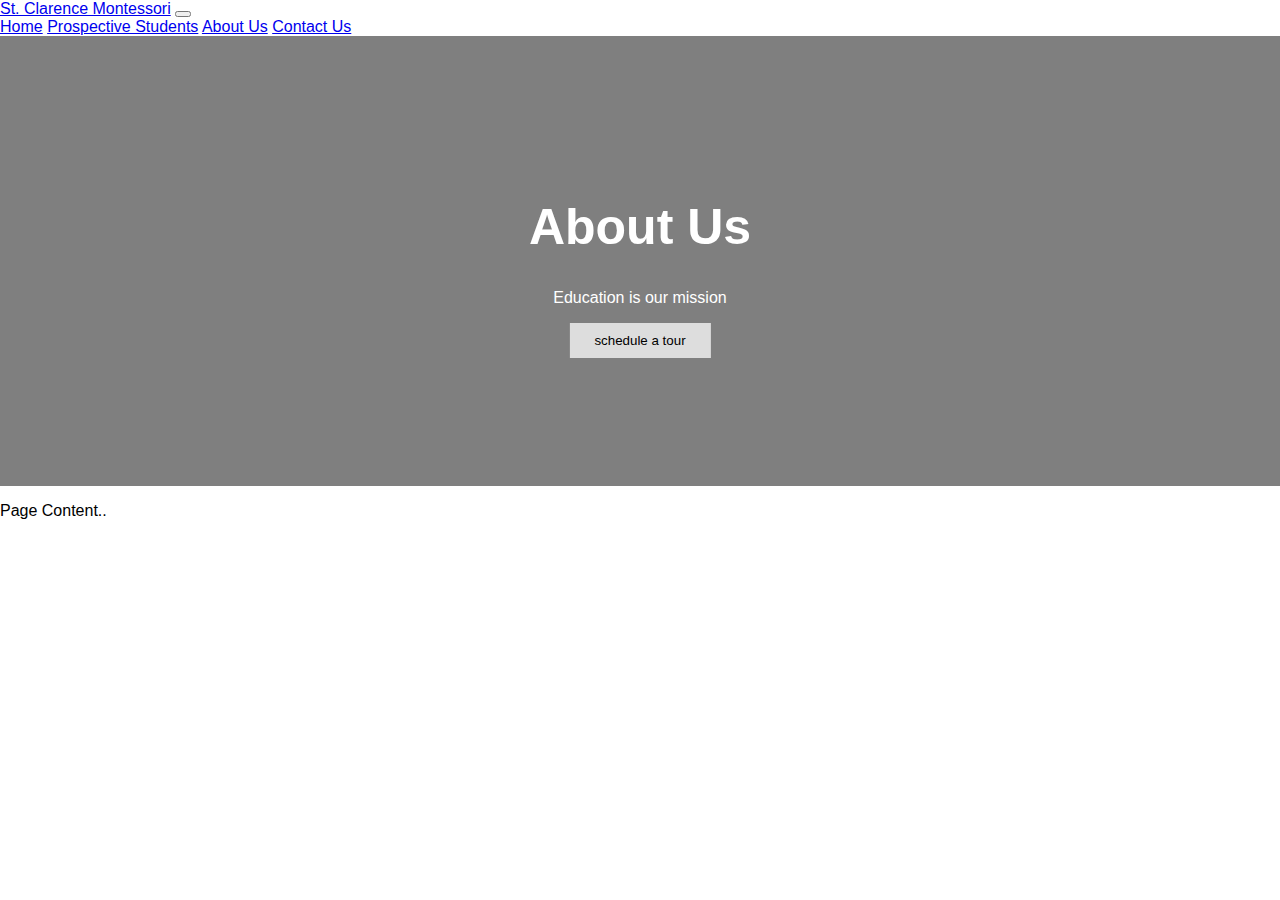
==== about-us.html @ b16d9e0d "navbar completed. elements highlight with their corresponding page. hero images overlaying text matc" ====
<!doctype html>
<html lang="en">
  <head>
    <!-- Required meta tags -->
    <meta charset="utf-8">
    <meta name="viewport" content="width=device-width, initial-scale=1">

    <!-- Bootstrap CSS used from getboostrap.com -->
    <link href="https://cdn.jsdelivr.net/npm/bootstrap@5.0.0-beta1/dist/css/bootstrap.min.css" rel="stylesheet" integrity="sha384-giJF6kkoqNQ00vy+HMDP7azOuL0xtbfIcaT9wjKHr8RbDVddVHyTfAAsrekwKmP1" crossorigin="anonymous">
    <link rel="stylesheet" href="styles.css">
    <title>St. Clarence Montessori </title>
  </head>
  <body>

    <!-- Optional JavaScript; choose one of the two! -->

    <!-- Option 1: Bootstrap Bundle with Popper -->
    <script src="https://cdn.jsdelivr.net/npm/bootstrap@5.0.0-beta1/dist/js/bootstrap.bundle.min.js" integrity="sha384-ygbV9kiqUc6oa4msXn9868pTtWMgiQaeYH7/t7LECLbyPA2x65Kgf80OJFdroafW" crossorigin="anonymous"></script>

    <!-- Option 2: Separate Popper and Bootstrap JS -->
    <!--
    <script src="https://cdn.jsdelivr.net/npm/@popperjs/core@2.5.4/dist/umd/popper.min.js" integrity="sha384-q2kxQ16AaE6UbzuKqyBE9/u/KzioAlnx2maXQHiDX9d4/zp8Ok3f+M7DPm+Ib6IU" crossorigin="anonymous"></script>
    <script src="https://cdn.jsdelivr.net/npm/bootstrap@5.0.0-beta1/dist/js/bootstrap.min.js" integrity="sha384-pQQkAEnwaBkjpqZ8RU1fF1AKtTcHJwFl3pblpTlHXybJjHpMYo79HY3hIi4NKxyj" crossorigin="anonymous"></script>
    -->
     <!-- Navbar code from getboostrap.com-->
    <nav class="navbar navbar-expand-lg navbar-light bg-light">
  <div class="container-fluid">
    <a class="navbar-brand" href="index.html">St. Clarence Montessori</a>
    <button class="navbar-toggler" type="button" data-bs-toggle="collapse" data-bs-target="#navbarNavAltMarkup" aria-controls="navbarNavAltMarkup" aria-expanded="false" aria-label="Toggle navigation">
      <span class="navbar-toggler-icon"></span>
    </button>
    <div class="collapse navbar-collapse" id="navbarNavAltMarkup">
        <!-- Code from getboostrap.com-->
        <!--Used position-absolue top-0 end-0 to align navbar elements to the right-->
      <div class="navbar-nav position-absolute end-0">
        <a class="nav-link" href="index.html">Home</a>
        <a class="nav-link" href="prospective-students.html">Prospective Students</a>
        <a class="nav-link active" aria-current="page" href="about-us.html">About Us</a>
         <a class="nav-link" href="contact-us.html">Contact Us</a>
        <a class="nav-link disabled" href="#" tabindex="-1" aria-disabled="true"></a>
      </div>
    </div>
  </div>
</nav>
<!--Code used from w3schools.com-->
<div class="about-us-image">
  <div class="about-us-text">
    <h1 style="font-size:50px">About Us</h1>
    <p>Education is our mission</p>
    <button>schedule a tour</button>
  </div>
</div>

<p>Page Content..</p>

  </body>
</html>
---- styles.css ----
body, html {
  height: 100%;
  margin: 0;
  font-family: Arial, Helvetica, sans-serif;
}
/* Code used from w3school.com. Code for the hero image used for the home page(index.html) */
.home-image {
  background-image: linear-gradient(rgba(0, 0, 0, 0.5), rgba(0, 0, 0, 0.5)), url("assets/images/colorful-4043742_1920.jpg");
  height: 50%;
  background-position: center;
  background-repeat: no-repeat;
  background-size: cover;
  position: relative;
}

.home-text {
  text-align: center;
  position: absolute;
  top: 50%;
  left: 50%;
  transform: translate(-50%, -50%);
  color: white;
}

.home-text button {
  border: none;
  outline: 0;
  display: inline-block;
  padding: 10px 25px;
  color: black;
  background-color: #ddd;
  text-align: center;
  cursor: pointer;
}

.home-text button:hover {
  background-color: #555;
  color: white;
}

/* Code for the hero image for the prospective-students page */
.prospective-students-image {
  background-image: linear-gradient(rgba(0, 0, 0, 0.5), rgba(0, 0, 0, 0.5)), url("assets/images/teacher-4784916_1920.jpg");
  height: 50%;
  background-position: center;
  background-repeat: no-repeat;
  background-size: cover;
  position: relative;
}

.prospective-students-text {
  text-align: center;
  position: absolute;
  top: 50%;
  left: 50%;
  transform: translate(-50%, -50%);
  color: white;
}

.prospective-students-text button {
  border: none;
  outline: 0;
  display: inline-block;
  padding: 10px 25px;
  color: black;
  background-color: #ddd;
  text-align: center;
  cursor: pointer;
}

.prospective-students-text button:hover {
  background-color: #555;
  color: white;
}
/* Code for the hero image for the about-us page */
.about-us-image {
  background-image: linear-gradient(rgba(0, 0, 0, 0.5), rgba(0, 0, 0, 0.5)), url("assets/images/child-3520155_1920.jpg");
  height: 50%;
  background-position: center;
  background-repeat: no-repeat;
  background-size: cover;
  position: relative;
}

.about-us-text {
  text-align: center;
  position: absolute;
  top: 50%;
  left: 50%;
  transform: translate(-50%, -50%);
  color: white;
}

.about-us-text button {
  border: none;
  outline: 0;
  display: inline-block;
  padding: 10px 25px;
  color: black;
  background-color: #ddd;
  text-align: center;
  cursor: pointer;
}

.about-us-text button:hover {
  background-color: #555;
  color: white;
}
/* Code for the hero image for the about-us page */
.contact-us-image {
  background-image: linear-gradient(rgba(0, 0, 0, 0.5), rgba(0, 0, 0, 0.5)), url("assets/images/web-539757_1920.jpg");
  height: 50%;
  background-position: center;
  background-repeat: no-repeat;
  background-size: cover;
  position: relative;
}

.contact-us-text {
  text-align: center;
  position: absolute;
  top: 50%;
  left: 50%;
  transform: translate(-50%, -50%);
  color: white;
}

.contact-us-text button {
  border: none;
  outline: 0;
  display: inline-block;
  padding: 10px 25px;
  color: black;
  background-color: #ddd;
  text-align: center;
  cursor: pointer;
}

.contact-us-text button:hover {
  background-color: #555;
  color: white;
}
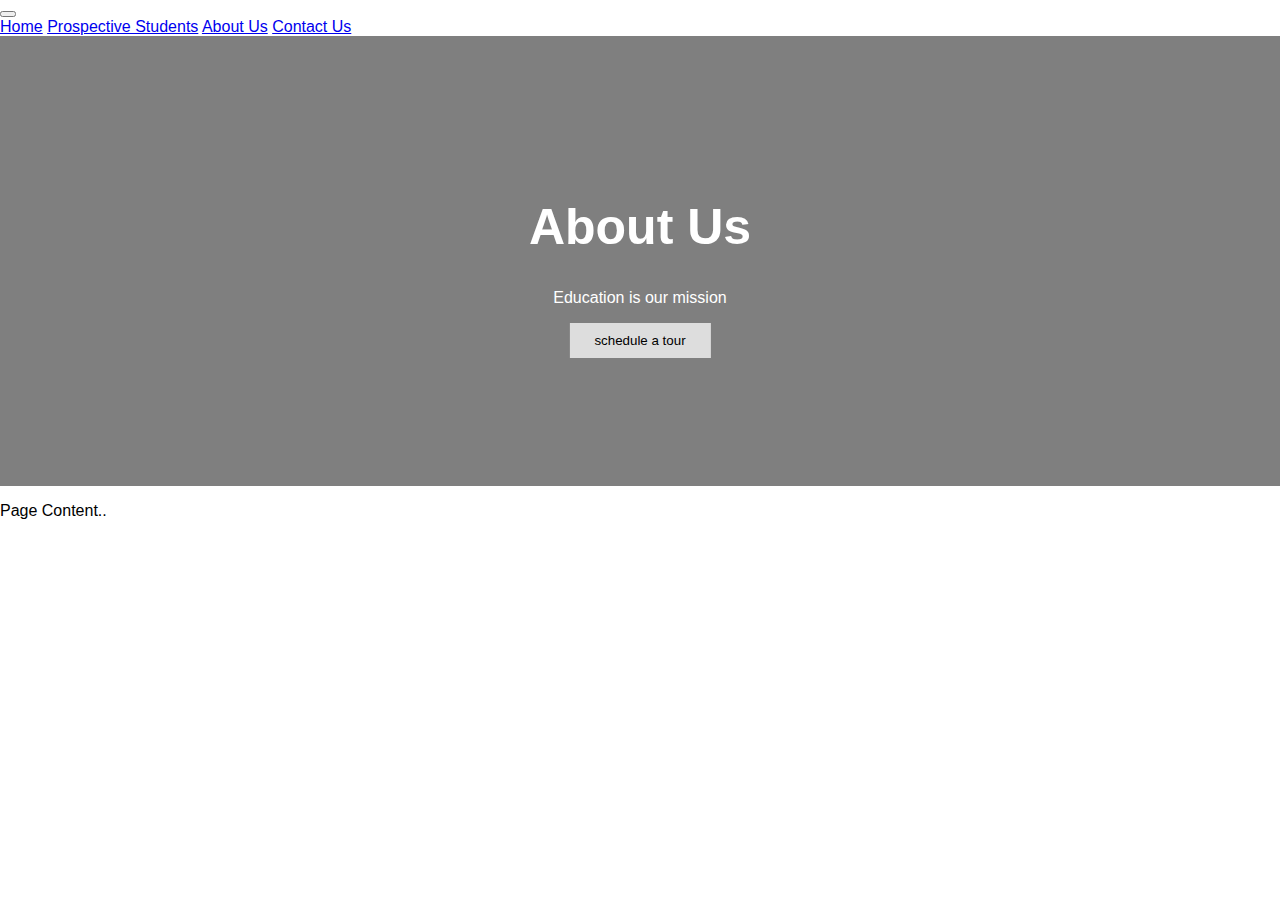
==== commit a7645f12: "navbar updated and hero image overlay titles updated" ====
--- a/about-us.html
+++ b/about-us.html
@@ -25,14 +25,14 @@
      <!-- Navbar code from getboostrap.com-->
     <nav class="navbar navbar-expand-lg navbar-light bg-light">
   <div class="container-fluid">
-    <a class="navbar-brand" href="index.html">St. Clarence Montessori</a>
+    <!-- <a class="navbar-brand" href="#"></a> -->
     <button class="navbar-toggler" type="button" data-bs-toggle="collapse" data-bs-target="#navbarNavAltMarkup" aria-controls="navbarNavAltMarkup" aria-expanded="false" aria-label="Toggle navigation">
       <span class="navbar-toggler-icon"></span>
     </button>
     <div class="collapse navbar-collapse" id="navbarNavAltMarkup">
         <!-- Code from getboostrap.com-->
-        <!--Used position-absolue top-0 end-0 to align navbar elements to the right-->
-      <div class="navbar-nav position-absolute end-0">
+        <!--Used position-absolue top-0 end-0 to align navbar elements to the right--> <!-- Removed after if caused an untraceable error for the mobile version-->
+      <div class="navbar-nav">
         <a class="nav-link" href="index.html">Home</a>
         <a class="nav-link" href="prospective-students.html">Prospective Students</a>
         <a class="nav-link active" aria-current="page" href="about-us.html">About Us</a>
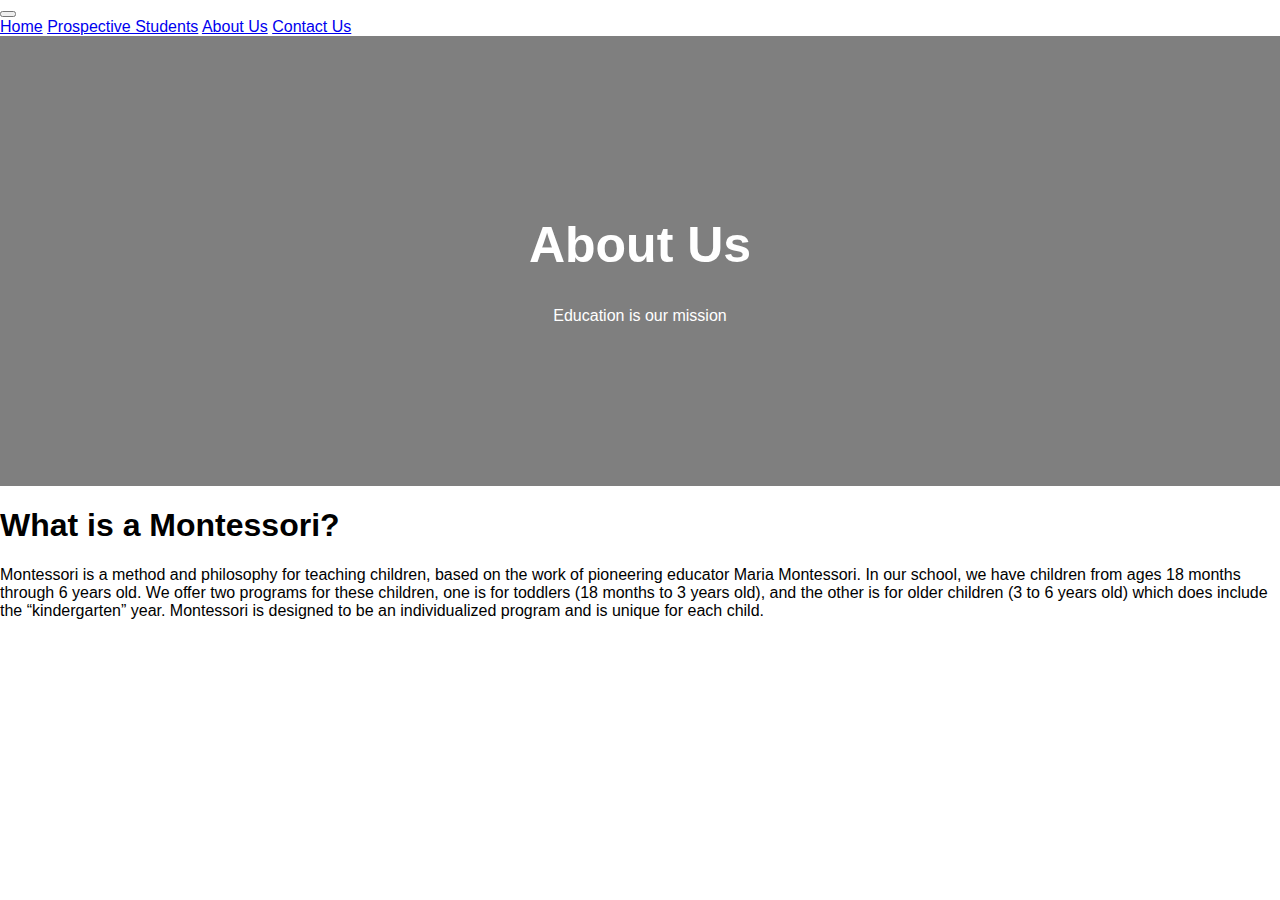
==== commit 8ef7c516: "Remove unused code" ====
--- a/about-us.html
+++ b/about-us.html
@@ -1,11 +1,9 @@
 <!doctype html>
 <html lang="en">
   <head>
-    <!-- Required meta tags -->
     <meta charset="utf-8">
     <meta name="viewport" content="width=device-width, initial-scale=1">
 
-    <!-- Bootstrap CSS used from getboostrap.com -->
     <link href="https://cdn.jsdelivr.net/npm/bootstrap@5.0.0-beta1/dist/css/bootstrap.min.css" rel="stylesheet" integrity="sha384-giJF6kkoqNQ00vy+HMDP7azOuL0xtbfIcaT9wjKHr8RbDVddVHyTfAAsrekwKmP1" crossorigin="anonymous">
     <link rel="stylesheet" href="styles.css">
     <title>St. Clarence Montessori </title>
@@ -17,12 +15,6 @@
     <!-- Option 1: Bootstrap Bundle with Popper -->
     <script src="https://cdn.jsdelivr.net/npm/bootstrap@5.0.0-beta1/dist/js/bootstrap.bundle.min.js" integrity="sha384-ygbV9kiqUc6oa4msXn9868pTtWMgiQaeYH7/t7LECLbyPA2x65Kgf80OJFdroafW" crossorigin="anonymous"></script>
 
-    <!-- Option 2: Separate Popper and Bootstrap JS -->
-    <!--
-    <script src="https://cdn.jsdelivr.net/npm/@popperjs/core@2.5.4/dist/umd/popper.min.js" integrity="sha384-q2kxQ16AaE6UbzuKqyBE9/u/KzioAlnx2maXQHiDX9d4/zp8Ok3f+M7DPm+Ib6IU" crossorigin="anonymous"></script>
-    <script src="https://cdn.jsdelivr.net/npm/bootstrap@5.0.0-beta1/dist/js/bootstrap.min.js" integrity="sha384-pQQkAEnwaBkjpqZ8RU1fF1AKtTcHJwFl3pblpTlHXybJjHpMYo79HY3hIi4NKxyj" crossorigin="anonymous"></script>
-    -->
-     <!-- Navbar code from getboostrap.com-->
     <nav class="navbar navbar-expand-lg navbar-light bg-light">
   <div class="container-fluid">
     <!-- <a class="navbar-brand" href="#"></a> -->
@@ -42,16 +34,15 @@
     </div>
   </div>
 </nav>
-<!--Code used from w3schools.com-->
 <div class="about-us-image">
   <div class="about-us-text">
     <h1 style="font-size:50px">About Us</h1>
     <p>Education is our mission</p>
-    <button>schedule a tour</button>
   </div>
 </div>
 
-<p>Page Content..</p>
-
+<div class="row">
+  <div class="col-sm-4"><h1>What is a Montessori?</h1><p>Montessori is a method and philosophy for teaching children, based on the work of pioneering educator Maria Montessori. In our school, we have children from ages 18 months through 6 years old. We offer two programs for these children, one is for toddlers (18 months to 3 years old), and the other is for older children (3 to 6 years old) which does include the “kindergarten” year. Montessori is designed to be an individualized program and is unique for each child.</p></div>
+</div>
   </body>
 </html>--- a/styles.css
+++ b/styles.css
@@ -141,3 +141,42 @@
   color: white;
 }
 
+/* Fixed/sticky icon bar (vertically aligned 50% from the top of the screen) */
+.icon-bar {
+  position: fixed;
+  bottom: 45%;
+  left: 0;
+  -webkit-transform: translateX(-50%);
+  -ms-transform: translateX(-50%);
+  transform: translateX(-50%);
+}
+
+/* Style the icon bar links */
+.icon-bar a {
+  display: block;
+  text-align: center;
+  padding: 16px;
+  transition: all 0.3s ease;
+  color: white;
+  font-size: 13px;
+}
+
+/* Style the social media icons with color, if you want */
+.icon-bar a:hover {
+  background-color: #000;
+}
+
+.facebook {
+  background: #3B5998;
+  color: white;
+}
+
+.twitter {
+  background: #55ACEE;
+  color: white;
+}
+
+.youtube {
+  background: #bb0000;
+  color: white;
+}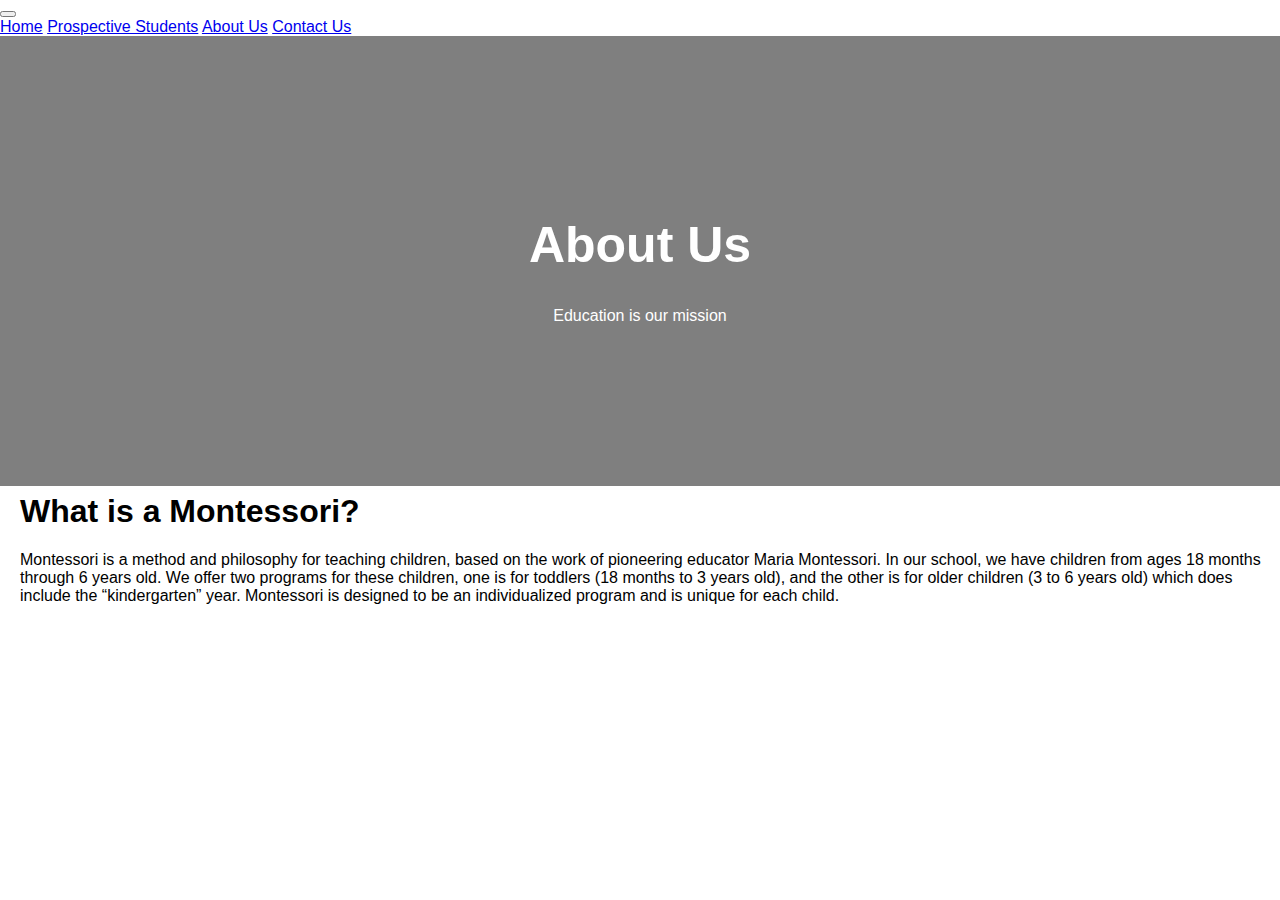
==== commit 8b0cfc79: "Move style.css to new css folder" ====
--- a/about-us.html
+++ b/about-us.html
@@ -5,7 +5,7 @@
     <meta name="viewport" content="width=device-width, initial-scale=1">
 
     <link href="https://cdn.jsdelivr.net/npm/bootstrap@5.0.0-beta1/dist/css/bootstrap.min.css" rel="stylesheet" integrity="sha384-giJF6kkoqNQ00vy+HMDP7azOuL0xtbfIcaT9wjKHr8RbDVddVHyTfAAsrekwKmP1" crossorigin="anonymous">
-    <link rel="stylesheet" href="styles.css">
+    <link rel="stylesheet" href="assets/css/styles.css">
     <title>St. Clarence Montessori </title>
   </head>
   <body>
--- a/assets/css/styles.css
+++ b/assets/css/styles.css
@@ -0,0 +1,208 @@
+    body, html {
+  height: 100%;
+  margin: 0;
+  font-family: Arial, Helvetica, sans-serif;
+}
+/* Code used from w3school.com. Code for the hero image used for the home page(index.html) */
+.home-image {
+  background-image: linear-gradient(rgba(0, 0, 0, 0.5), rgba(0, 0, 0, 0.5)), url("assets/images/colorful-4043742_1920.jpg");
+  height: 50%;
+  background-position: center;
+  background-repeat: no-repeat;
+  background-size: cover;
+  position: relative;
+}
+
+.home-text {
+  text-align: center;
+  position: absolute;
+  top: 50%;
+  left: 50%;
+  transform: translate(-50%, -50%);
+  color: white;
+}
+
+.home-text button {
+  border: none;
+  outline: 0;
+  display: inline-block;
+  padding: 10px 25px;
+  color: black;
+  background-color: #ddd;
+  text-align: center;
+  cursor: pointer;
+}
+
+.home-text button:hover {
+  background-color: #555;
+  color: white;
+}
+
+/* Code for the hero image for the prospective-students page */
+.prospective-students-image {
+  background-image: linear-gradient(rgba(0, 0, 0, 0.5), rgba(0, 0, 0, 0.5)), url("assets/images/teacher-4784916_1920.jpg");
+  height: 50%;
+  background-position: center;
+  background-repeat: no-repeat;
+  background-size: cover;
+  position: relative;
+}
+
+.prospective-students-text {
+  text-align: center;
+  position: absolute;
+  top: 50%;
+  left: 50%;
+  transform: translate(-50%, -50%);
+  color: white;
+}
+
+.prospective-students-text button {
+  border: none;
+  outline: 0;
+  display: inline-block;
+  padding: 10px 25px;
+  color: black;
+  background-color: #ddd;
+  text-align: center;
+  cursor: pointer;
+}
+
+.prospective-students-text button:hover {
+  background-color: #555;
+  color: white;
+}
+/* Code for the hero image for the about-us page */
+.about-us-image {
+  background-image: linear-gradient(rgba(0, 0, 0, 0.5), rgba(0, 0, 0, 0.5)), url("assets/images/child-3520155_1920.jpg");
+  height: 50%;
+  background-position: center;
+  background-repeat: no-repeat;
+  background-size: cover;
+  position: relative;
+}
+
+.about-us-text {
+  text-align: center;
+  position: absolute;
+  top: 50%;
+  left: 50%;
+  transform: translate(-50%, -50%);
+  color: white;
+}
+
+.about-us-text button {
+  border: none;
+  outline: 0;
+  display: inline-block;
+  padding: 10px 25px;
+  color: black;
+  background-color: #ddd;
+  text-align: center;
+  cursor: pointer;
+}
+
+.about-us-text button:hover {
+  background-color: #555;
+  color: white;
+}
+/* Code for the hero image for the about-us page */
+.contact-us-image {
+  background-image: linear-gradient(rgba(0, 0, 0, 0.5), rgba(0, 0, 0, 0.5)), url("assets/images/web-539757_1920.jpg");
+  height: 50%;
+  background-position: center;
+  background-repeat: no-repeat;
+  background-size: cover;
+  position: relative;
+}
+
+.contact-us-text {
+  text-align: center;
+  position: absolute;
+  top: 50%;
+  left: 50%;
+  transform: translate(-50%, -50%);
+  color: white;
+}
+
+.contact-us-text button {
+  border: none;
+  outline: 0;
+  display: inline-block;
+  padding: 10px 25px;
+  color: black;
+  background-color: #ddd;
+  text-align: center;
+  cursor: pointer;
+}
+
+.contact-us-text button:hover {
+  background-color: #555;
+  color: white;
+}
+
+/* Fixed/sticky icon bar (vertically aligned 50% from the top of the screen) */
+.icon-bar {
+  position: fixed;
+  bottom: 45%;
+  left: 0;
+  -webkit-transform: translateX(-50%);
+  -ms-transform: translateX(-50%);
+  transform: translateX(-50%);
+}
+
+/* Style the icon bar links */
+.icon-bar a {
+  display: block;
+  text-align: center;
+  padding: 16px;
+  transition: all 0.3s ease;
+  color: white;
+  font-size: 13px;
+}
+
+/* Style the social media icons with color, if you want */
+.icon-bar a:hover {
+  background-color: #000;
+}
+
+.facebook {
+  background: #3B5998;
+  color: white;
+}
+
+.twitter {
+  background: #55ACEE;
+  color: white;
+}
+
+.youtube {
+  background: #bb0000;
+  color: white;
+}
+
+/* fixes the margins of the colum elements */
+.col-sm-4 h1{
+    margin-left:20px ;
+    margin-top: 7px;
+}
+
+.col-sm-4 p {
+    margin-left:20px;
+}
+
+.col-sm-4 button{
+    margin-left: 20px;
+}
+ /* fixes the contact form padding */
+.fcf-h3{
+    margin-left: 20px;
+}
+
+h4{
+    margin-left: 20px;
+}
+
+.fcf-form-group{
+    margin-left: 20px;
+}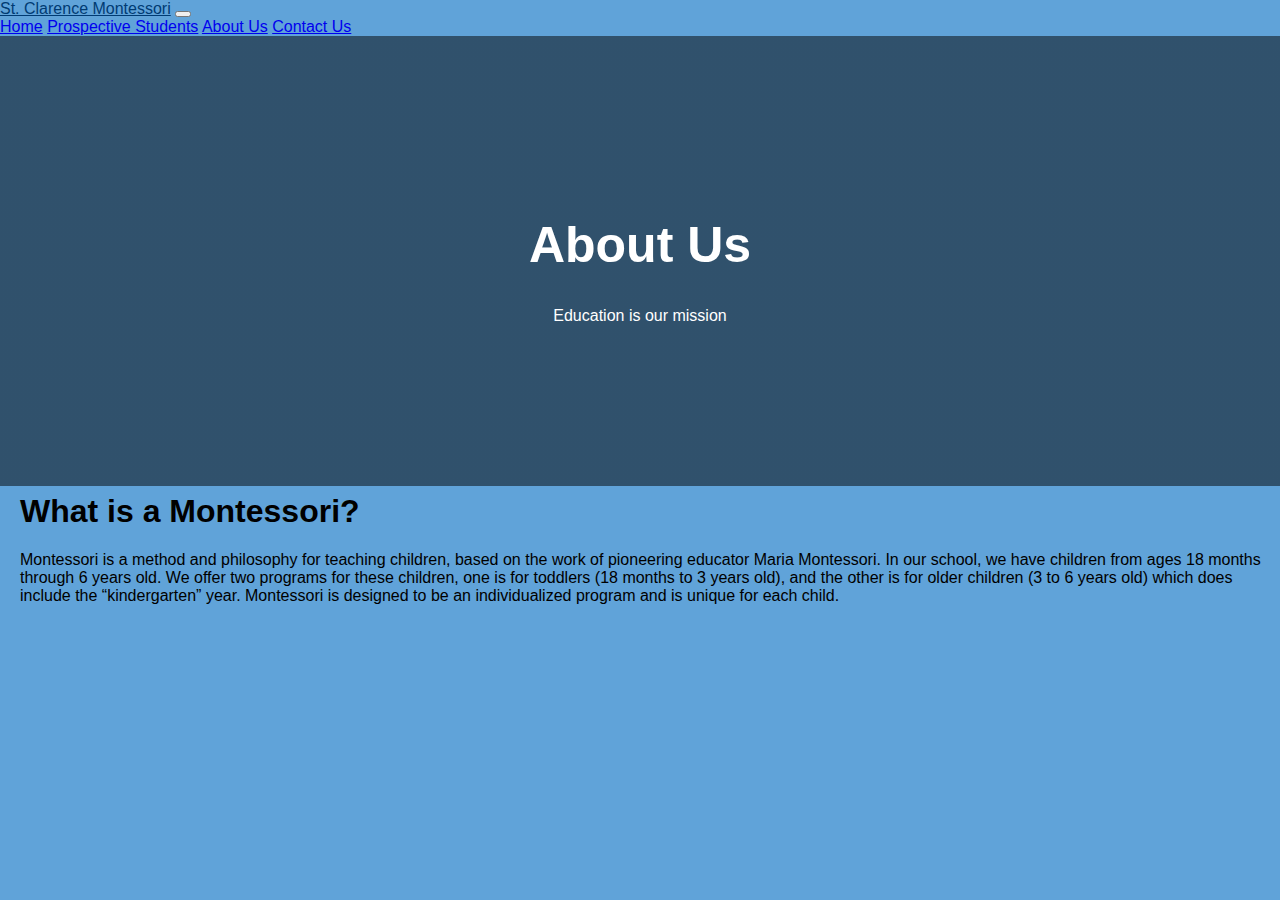
==== commit 036bfdf6: "Change background color" ====
--- a/about-us.html
+++ b/about-us.html
@@ -18,6 +18,7 @@
     <nav class="navbar navbar-expand-lg navbar-light bg-light">
   <div class="container-fluid">
     <!-- <a class="navbar-brand" href="#"></a> -->
+    <a class="navbar-brand" href="index.html">St. Clarence Montessori</a> 
     <button class="navbar-toggler" type="button" data-bs-toggle="collapse" data-bs-target="#navbarNavAltMarkup" aria-controls="navbarNavAltMarkup" aria-expanded="false" aria-label="Toggle navigation">
       <span class="navbar-toggler-icon"></span>
     </button>
--- a/assets/css/styles.css
+++ b/assets/css/styles.css
@@ -2,10 +2,19 @@
   height: 100%;
   margin: 0;
   font-family: Arial, Helvetica, sans-serif;
+  background-color:#60A3D9 ;
+}
+
+
+.navbar-brand{
+color:#003B73!important;
+}
+.navbar-nav{
+    color:#003B73!important;
 }
 /* Code used from w3school.com. Code for the hero image used for the home page(index.html) */
 .home-image {
-  background-image: linear-gradient(rgba(0, 0, 0, 0.5), rgba(0, 0, 0, 0.5)), url("assets/images/colorful-4043742_1920.jpg");
+  background-image: linear-gradient(rgba(0, 0, 0, 0.5), rgba(0, 0, 0, 0.5)), url("/assets/images/colorful-4043742_1920.jpg");
   height: 50%;
   background-position: center;
   background-repeat: no-repeat;
@@ -40,7 +49,7 @@
 
 /* Code for the hero image for the prospective-students page */
 .prospective-students-image {
-  background-image: linear-gradient(rgba(0, 0, 0, 0.5), rgba(0, 0, 0, 0.5)), url("assets/images/teacher-4784916_1920.jpg");
+  background-image: linear-gradient(rgba(0, 0, 0, 0.5), rgba(0, 0, 0, 0.5)), url("/assets/images/class-4506654_1920.jpg");
   height: 50%;
   background-position: center;
   background-repeat: no-repeat;
@@ -205,4 +214,6 @@
 
 .fcf-form-group{
     margin-left: 20px;
-}+    
+} 
+
